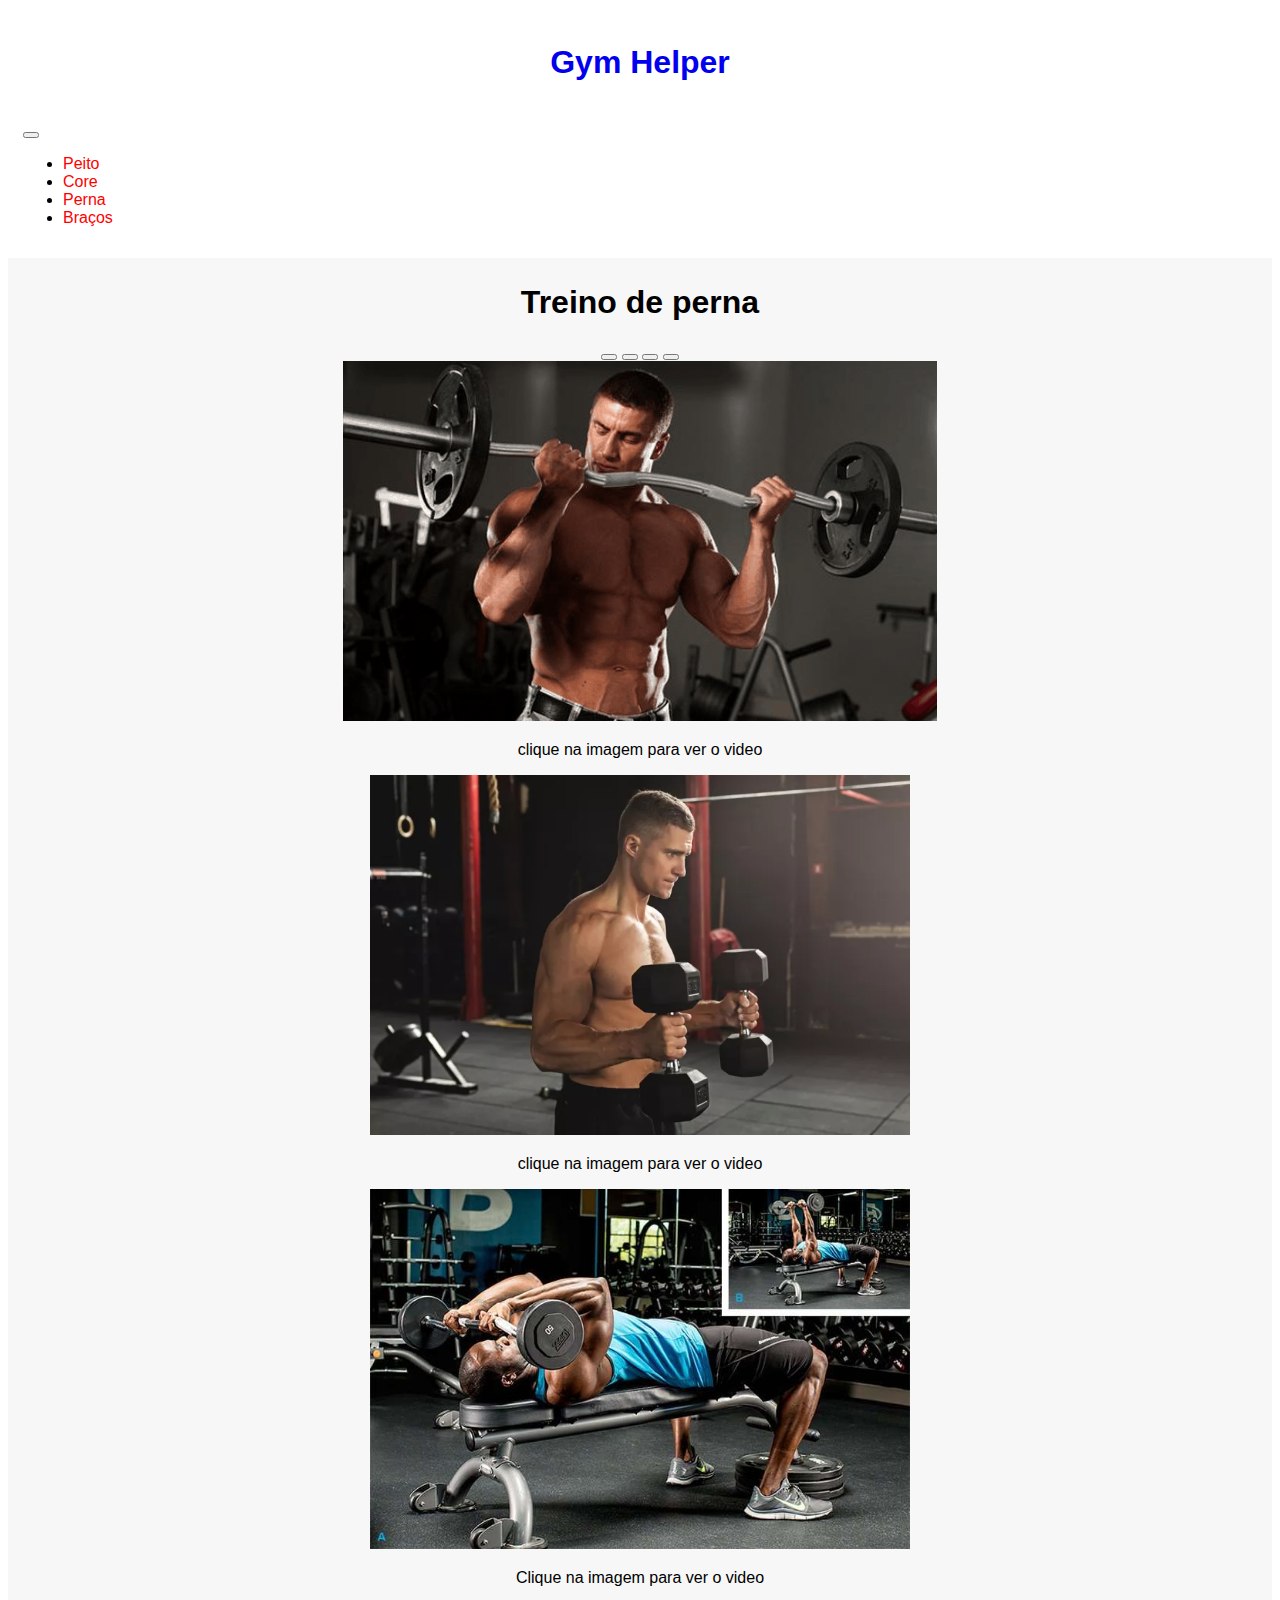
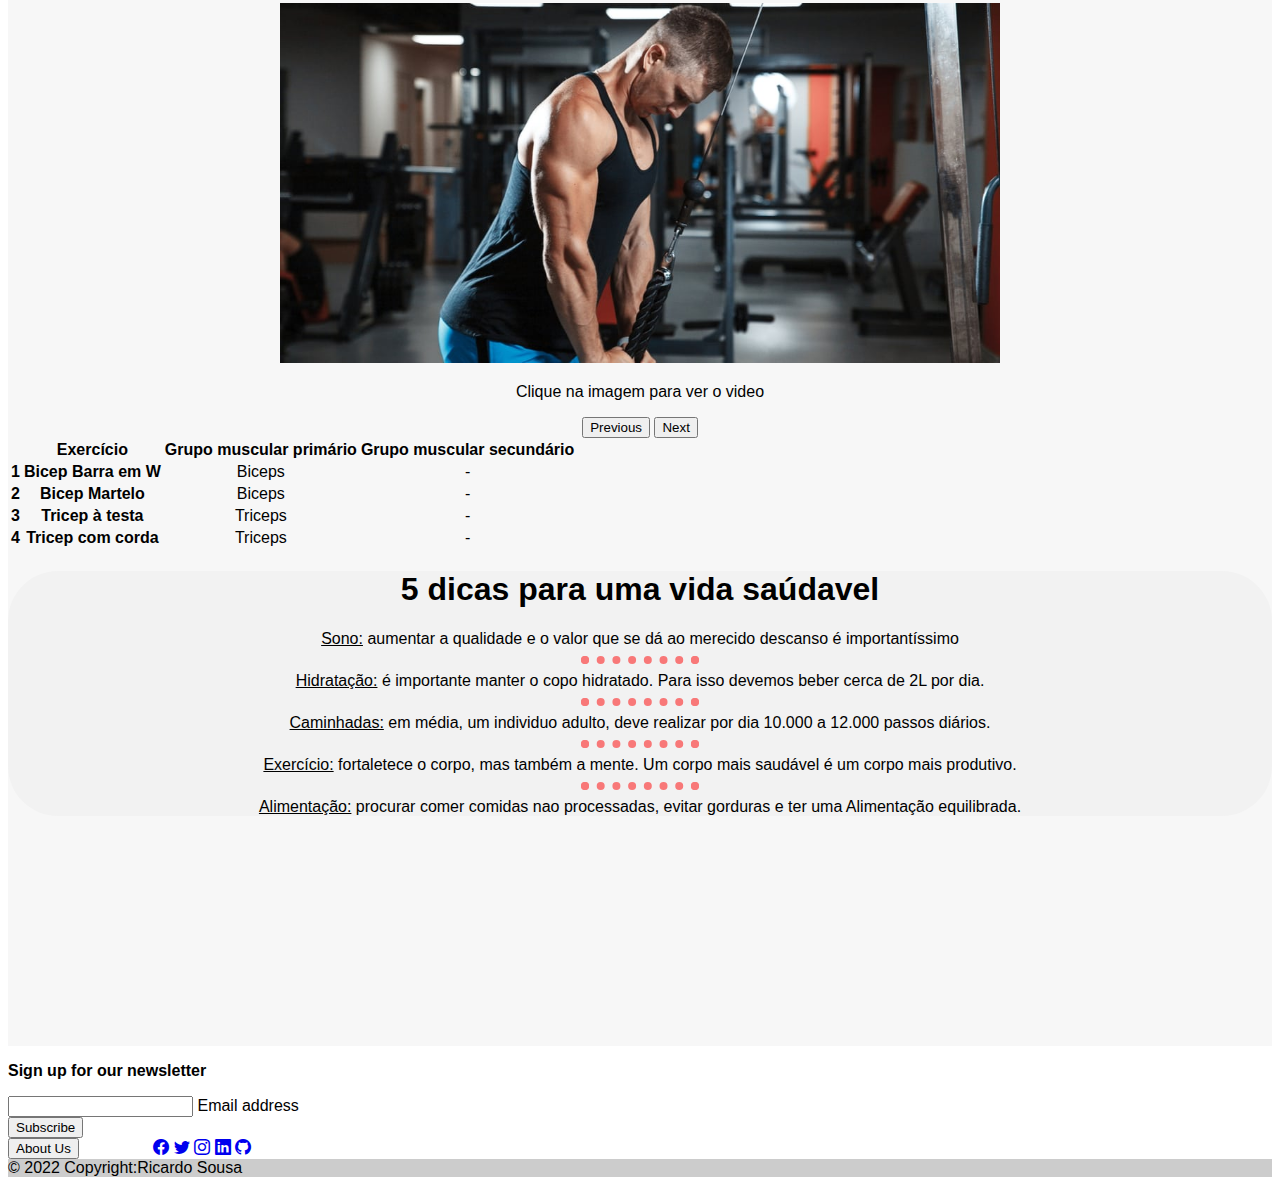
==== bracos.html @ 1678e663 "commit de 31 de janeiro" ====
<!DOCTYPE html>
<html lang="en">
<head>
    <meta charset="UTF-8">
    <meta http-equiv="X-UA-Compatible" content="IE=edge">
    <meta name="viewport" content="width=device-width, initial-scale=1.0">
    <title>GymHelper</title>
    
     <!--Favicon-->
    <link rel="shortcut icon" href="img/favicon/favicon.ico" type="image/x-icon">

    <script src="https://kit.fontawesome.com/6d9815719d.js" crossorigin="anonymous"></script>
    <link rel="stylesheet" href="https://cdnjs.cloudflare.com/ajax/libs/font-awesome/6.0.0-beta3/css/all.min.css" integrity="sha512-Fo3rlrZj/k7ujTnHg4CGR2D7kSs0v4LLanw2qksYuRlEzO+tcaEPQogQ0KaoGN26/zrn20ImR1DfuLWnOo7aBA==" crossorigin="anonymous" referrerpolicy="no-referrer" />

    <!--boot strap icons-->
    <link rel="stylesheet" href="https://cdn.jsdelivr.net/npm/bootstrap-icons@1.7.2/font/bootstrap-icons.css">

    <!-- boot strap css-->
    <!-- CSS only -->
    <link href="https://cdn.jsdelivr.net/npm/bootstrap@5.1.3/dist/css/bootstrap.min.css" rel="stylesheet" integrity="sha384-1BmE4kWBq78iYhFldvKuhfTAU6auU8tT94WrHftjDbrCEXSU1oBoqyl2QvZ6jIW3" crossorigin="anonymous">
    <!-- meu css-->
    <link rel="stylesheet" href="css/style.css">
    <STYLE>A {text-decoration: none;} </STYLE>
</head>
<body>
    <!-- Header do trabalho -->
    <header class="container-fluid bg-dark  barra">
      <div class="row text-center">
        <div class="col">
        </div>
        <div class="col text-center">
               <a href="index.html"> <h1 class="text-danger titulo"> Gym Helper</h1> </a>
        </div>
        <div class="col text-end my-auto">
          <img class="dumbelll" src="img/main/img-logo.png.crdownload" alt="">
        </div>
      </div>
      <div class="row ">
           <nav class="navbar navbar-expand-lg navbar-dark bg-dark p-1">
                <div class="container-fluid ">
              <button class="navbar-toggler " type="button" data-bs-toggle="collapse" data-bs-target="#navbarSupportedContent" aria-controls="navbarSupportedContent" aria-expanded="false" aria-label="Toggle navigation">
                <span class="navbar-toggler-icon"></span>
              </button>
              <div class="collapse navbar-collapse" id="navbarSupportedContent">
                <ul class="navbar-nav me-auto mb-2 mb-lg-0 mx-auto">
                  <li class="nav-item">
                    <a class="nav-link" href="tronco.html">Peito</a>
                  </li>
                  <li class="nav-item">
                    <a class="nav-link" href="core.html">Core</a>
                  </li>
                  <li class="nav-item">
                    <a class="nav-link" href="perna.html">Perna</a>
                  </li>
                  
                  <li class="nav-item">
                    <a class="nav-link" href="bracos.html">Braços</a>
                  </li>
                </ul>
              </div>
            </div>
          </nav>
    
    </header>
        
       <!-- Main do trabalho -->

          <main class="container shadow  mb-2 bg-body rounded ">
              <h1>Treino de perna</h1>
              
            
              <div class="row mt-4">
                <div class="col">
                  <div id="carouselExampleCaptions" class="carousel slide" data-bs-ride="carousel">
                    <div class="carousel-indicators">
                      <button type="button" data-bs-target="#carouselExampleCaptions" data-bs-slide-to="0" class="active" aria-current="true" aria-label="Slide 1"></button>
                      <button type="button" data-bs-target="#carouselExampleCaptions" data-bs-slide-to="1" aria-label="Slide 2"></button>
                      <button type="button" data-bs-target="#carouselExampleCaptions" data-bs-slide-to="2" aria-label="Slide 3"></button>
                      <button type="button" data-bs-target="#carouselExampleCaptions" data-bs-slide-to="3" aria-label="Slide 4"></button>
                    </div>
                    <div class="carousel-inner ">
                      <div class="carousel-item active ">
                        
                       <a href="https://www.youtube.com/watch?v=5cufZfEhjDw&ab_channel=FISIculturismo.com.br" target="blank">   <img src="img/main/bracos/Barra-Rosca-Direta.png" title="Bicep Barra W" class="d-block w-100 " alt=""></a>
                        <div class="carousel-caption d-none d-md-block">
                          <p>clique na imagem para ver o video</p>
                        </div>
                      </div>
                      <div class="carousel-item ">
                        <a href="https://www.youtube.com/watch?v=5vPGH1uTtbs&ab_channel=MyTrainingPRO " target="blank"><img src="img/main/bracos/transferir.jpg" title="Bicep Martelo" class="d-block w-100" alt="..."></a>
                        <div class="carousel-caption d-none d-md-block">
                          <p>clique na imagem para ver o video</p>
                        </div>
                      </div>
                      <div class="carousel-item">
                        <a href="https://www.youtube.com/watch?v=lWNnQbDVOgk&ab_channel=FisioprevcomGuilhermeStellbrink " target="blank"><img src="img/main/bracos/rosca-testa-no-banco-declinado.jpg"  title="Tricep a testa" class="d-block w-100" alt="..."></a>
                        <div class="carousel-caption d-none d-md-block">
                          <p>Clique na imagem para ver o video</p>
                        </div>
                      </div>
                      <div class="carousel-item">
                        <a href="https://www.youtube.com/watch?v=9LXgTWSPVhk&ab_channel=ManualdoTreino " target="blank"><img src="img/main/bracos/triceps-corda-extensão.jpg"  title="Tricep Corda" class="d-block w-100" alt="..."></a>
                        <div class="carousel-caption d-none d-md-block">
                          <p>Clique na imagem para ver o video</p>
                        </div>
                      </div>
                    </div>
                    <button class="carousel-control-prev" type="button" data-bs-target="#carouselExampleCaptions" data-bs-slide="prev">
                      <span class="carousel-control-prev-icon" aria-hidden="true"></span>
                      <span class="visually-hidden">Previous</span>
                    </button>
                    <button class="carousel-control-next" type="button" data-bs-target="#carouselExampleCaptions" data-bs-slide="next">
                      <span class="carousel-control-next-icon" aria-hidden="true"></span>
                      <span class="visually-hidden">Next</span>
                    </button>
                  </div>
                </div>
                <div class="col col-md-6 col-12 p-4"> <table class="table table-striped ">
                  <thead>
                    <tr>
                      <th scope="col"></th>
                      <th scope="col">Exercício</th>
                      <th scope="col">Grupo muscular primário</th>
                      <th scope="col">Grupo muscular secundário</th>
                    </tr>
                  </thead>
                  <tbody>
                    <tr>
                      <th scope="row">1</th>
                      <td> <b>Bicep Barra em W</b> </td>
                      <td>Biceps</td>
                      <td>-</td>
                    </tr>
                    <tr>
                      <th scope="row">2</th>
                      <td> <b>Bicep Martelo </b> </td>
                      <td>Biceps</td>
                      <td>-</td>
                    </tr>
                    <tr>
                      <th scope="row">3</th>
                      <td> <b>Tricep à testa</b> </td>
                      <td>Triceps</td>
                      <td>-</td>
                    </tr>
                    <tr>
                      <th scope="row">4</th>
                      <td> <b>Tricep com corda</b> </td>
                      <td>Triceps</td>
                      <td>-</td>
                    </tr>
                  </tbody>
                </table></div>
              </div>
      <div class="menuHealth ">
           <div class="m-4 " >
               <h1 class="saudavel">5 dicas para uma vida saúdavel</h1>  
           </div>
           <div class="row m-5  ">
            <div class="col-12 col-md-6 linhaHealth mb-2 mt-2"> <u>Sono:</u> aumentar a qualidade e o valor que se dá ao merecido descanso é importantíssimo</div>
            <div class="col-12 col-md-6 linhaHealth "> <i class="logo fa-solid fa-bed "></i></div>
          </div>
           <hr>
           <div class="row m-5  ">
            <div class="col-12 col-md-6 linhaHealth mb-2"> <i class="logo fa-solid fa-droplet"></i></div>
            <div class="col-12 col-md-6 linhaHealth "> <u>Hidratação:</u> é importante manter o copo hidratado. Para isso devemos beber cerca de 2L por dia.</div>
          </div>
           <hr>
           <div class="row m-5  ">
            <div class="col-12 col-md-6 linhaHealth mb-2"> <u>Caminhadas:</u> em média, um individuo adulto, deve realizar por dia 10.000 a 12.000 passos diários.</div>
            <div class="col-12 col-md-6 linhaHealth"> <i class="logo fa-solid fa-person-walking"></i></div>
          </div>
           <hr>
           <div class="row m-5  ">
            <div class="col-12 col-md-6 linhaHealth mb-2"> <i class="logo fa-solid fa-dumbbell"></i></div>
            <div class="col-12 col-md-6 linhaHealth"> <u>Exercício:</u> fortaletece o corpo, mas também a mente. Um corpo mais saudável é um corpo mais produtivo.</div>
          </div>
           <hr>
           <div class="row m-5  ">
            <div class="col-12 col-md-6 linhaHealth mb-2"> <u>Alimentação:</u> procurar comer comidas nao processadas, evitar gorduras e ter uma Alimentação equilibrada.</div>
            <div class="col-12 col-md-6 linhaHealth mb-3"> <i class="logo fa-solid fa-utensils"></i></div>
          </div>
          </div>
    </main>

<!-- Fotter do trabalho -->
    
<footer class="bg-dark text-center ">
  <!-- Grid container -->
  <div class="container p-4 pb-0">
    <!-- Section: Form -->
    <section class="">
      <form action="">
        <!--Grid row-->
        <div class="row d-flex justify-content-center">
          <!--Grid column-->
          <div class="col-auto">
            <p class="pt-2 text-danger">
              <strong>Sign up for our newsletter</strong>
            </p>
          </div>
          <!--Grid column-->

          <!--Grid column-->
          <div class="col-md-5 col-12">
            <!-- Email input -->
            <div class="form-outline form-white mb-4">
              <input type="email" id="form5Example29" class="form-control" />
              <label class="form-label text-danger" for="form5Example29">Email address</label>
            </div>
          </div>
          <!--Grid column-->

          <!--Grid column-->
          <div class="col-auto">
            <!-- Submit button -->
            <button type="submit" class="btn btn-outline-danger mb-4 text-light">
              Subscribe
            </button>
          </div>
          <!--Grid column-->
        </div>
        <!--Grid row-->
      </form>
    </section>
    <!-- Section: Form -->
  </div>
  <!-- Grid container -->

  <div class="container p-4 pb-0">
    
    <!-- Section: Social media -->
    <section class="mb-3">
      <a href="quemsomos.html"><button type="submit" class="btn btn-about  btn-outline-danger  text-light ">
        About Us
      </button></a>
      <!-- Facebook -->
      <a class="btn btn-outline-danger btn-floating btn-social m-1" href="#!" role="button"
        ><i class="bi bi-facebook"></i
      ></a>

      <!-- Twitter -->
      <a class="btn btn-outline-danger btn-floating  btn-social m-1" href="#!" role="button"
        ><i class="bi bi-twitter"></i
      ></a>

      

      <!-- Instagram -->
      <a class="btn btn-outline-danger bt btn-floating btn-social m-1" href="#!" role="button"
        ><i class="bi bi-instagram"></i
      ></a>

      <!-- Linkedin -->
      <a class="btn btn-outline-danger btn-floating btn-social m-1" href="#!" role="button"
        ><i class="bi bi-linkedin"></i
      ></a>

      <!-- Github -->
      <a class="btn btn-outline-danger btn-floating btn-social m-1" href="#!" role="button"
        ><i class="bi bi-github"></i
      ></a>
    </section>
    <!-- Section: Social media -->
  </div>
  <!-- Grid container -->
  
  <!-- Copyright -->
  <div class="text-center text-light p-3" style="background-color: rgba(0, 0, 0, 0.2);">
    © 2022 Copyright:Ricardo Sousa
  </div>
  <!-- Copyright -->
</footer>

<script src="https://cdn.jsdelivr.net/npm/bootstrap@5.1.3/dist/js/bootstrap.bundle.min.js" integrity="sha384-ka7Sk0Gln4gmtz2MlQnikT1wXgYsOg+OMhuP+IlRH9sENBO0LRn5q+8nbTov4+1p" crossorigin="anonymous"></script>
</body>
</html>
---- css/style.css ----
body{
    font-family:'Lucida Sans', 'Lucida Sans Regular', 'Lucida Grande', 'Lucida Sans Unicode', Geneva, Verdana, sans-serif;
}
main{
    text-align: center;
    background-color: #F7F7F7;
    padding-bottom: 230px;
    padding-top: 5px;
}
.titulo{
    text-align: center;    
}

.carousel{
    width: 100%;
    padding: 0 !important;
}
.nav-link {
    color: red !important;
    }

    .nav-link:hover {
        color: #F7F7F7 !important;
        }
.barra{
    padding: 15px;
}
h1{
    text-align: center;
}

.img-central{
    text-align: end;  
    
}
.barra{
    justify-content:right;
}

.dumbelll{
    margin-right: 30px;
    height:100%;
    max-height: 50px;
   
}
.dumbell{
    margin-right: 30px;
    width: 20%; 
   
}



.secdiv{
    text-align: center;
}
.img-body{
   
    margin: 10px;
}
.img-body:hover{
    width: 15%;
  
}
.img-body2{
    margin: 10px;
}
.img-body2:hover{
    width: 50%;
}



.imgcar{
    width: 30%;
}

.carousel{
    align-items: center;
}
.carousel-item img{
    height: 40vh ;
}
.saudavel{
    text-align: left !important;
}

.textoSaudeEsq{
    text-align: left;
    margin: 40px;
}

.textoSaudeDir{
    text-align: right;
    margin: 40px;
}
.saudavel{
    text-align: center !important;
}
.menuHealth{
    background-color: #F2F2F2;
    border-radius: 50px;
    
}

hr{
    opacity: .50;
    background-color: transparent;
    border-bottom-color: initial;
    border: dotted red 8px;
    border-bottom: none;
    width: 8%;
    margin: 100px auto;
    display: block;
    unicode-bidi: isolate;
    margin-block-start: 0.5em;
    margin-block-end: 0.5em;
    margin-inline-start: auto;
    margin-inline-end: auto;
    overflow: hidden;
}
/* ----------------body--------------------------*/

.human-body {
    width: 207px;
    position: relative;
    padding-top: 240px;
    height: 260px;
    display: block;
    margin: 40px auto;
}
.human-body svg:hover {
    cursor: pointer;
}
.human-body svg:hover path {
    fill: red;
    
}

.human-body svg.head:hover path {
    fill: #57c9d5;
}
.human-body svg.hands:hover path {
    fill: #57c9d5;
}
.human-body svg.shoulder:hover path {
    fill: #57c9d5;
}
.human-body svg {
    position: absolute;
    left: 50%;
    fill: #57c9d5;
}
.human-body svg.head {
    margin-left: -28.5px;
    top: -6px;
}
.human-body svg.shoulder {
    margin-left: -53.5px;
    top: 69px;
}
.human-body svg.arm {
    margin-left: -78px;
    top: 112px;
}
.human-body svg.cheast {
    margin-left: -43.5px;
    top: 88px;
}
.human-body svg.stomach {
    margin-left: -37.5px;
    top: 130px;
}
.human-body svg.legs {
    margin-left: -46.5px;
    top: 205px;
    z-index: 9999;
}
.human-body svg.hands {
    margin-left: -102.5px;
    top: 224px;
}

.logo{
    font-size: 70px;
    color: red;
    opacity: 0.60;
  
}


/* footer */

.btn-about{
    margin-right: 70px;
}
.btn-social{
    border-radius: 40px;
}
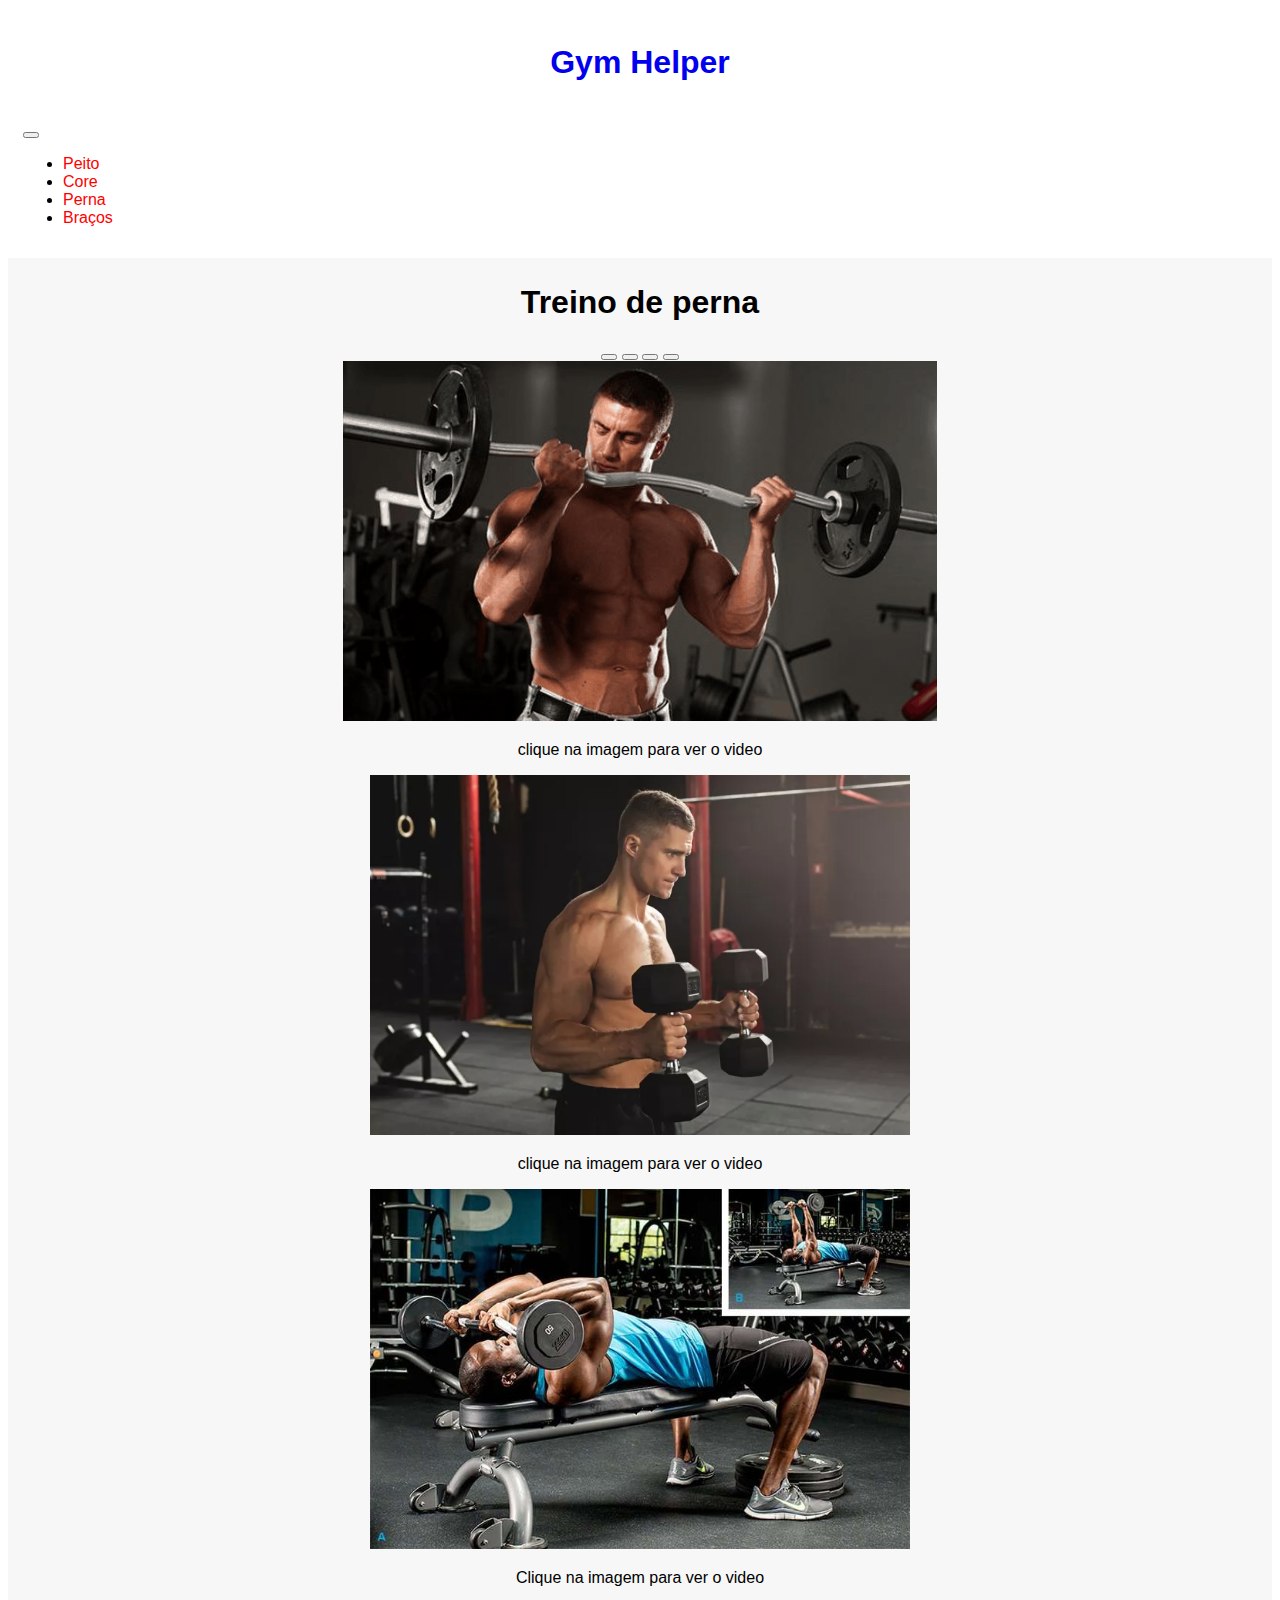
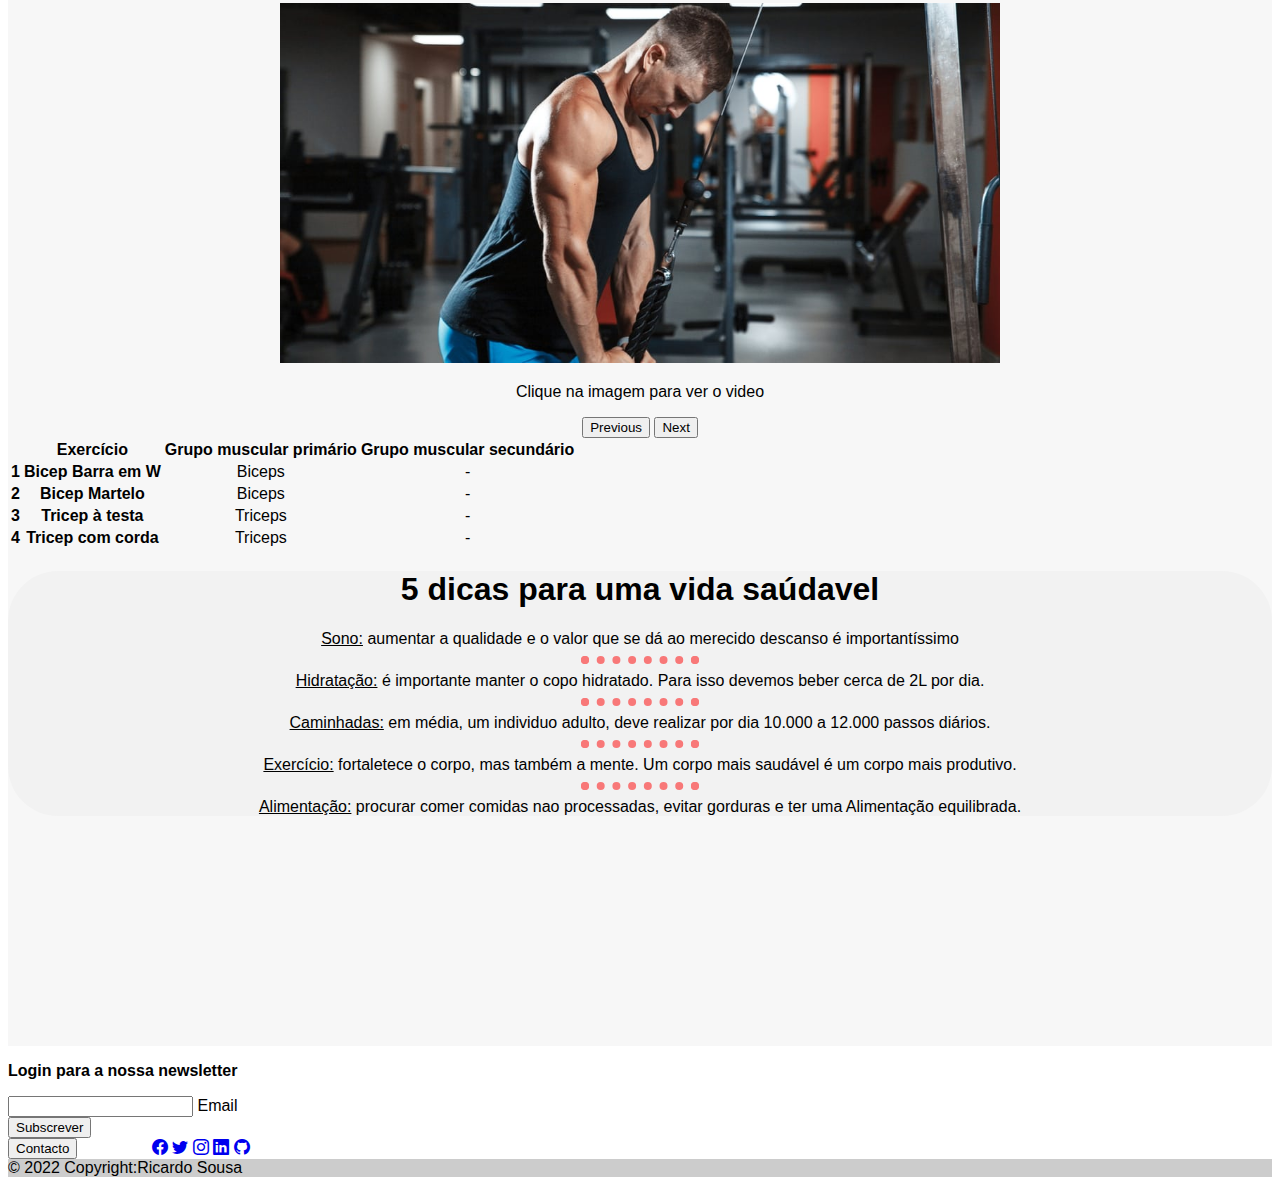
==== commit 0b456424: "transformaçao final" ====
--- a/bracos.html
+++ b/bracos.html
@@ -196,7 +196,7 @@
           <!--Grid column-->
           <div class="col-auto">
             <p class="pt-2 text-danger">
-              <strong>Sign up for our newsletter</strong>
+              <strong>Login para a nossa newsletter</strong>
             </p>
           </div>
           <!--Grid column-->
@@ -206,7 +206,7 @@
             <!-- Email input -->
             <div class="form-outline form-white mb-4">
               <input type="email" id="form5Example29" class="form-control" />
-              <label class="form-label text-danger" for="form5Example29">Email address</label>
+              <label class="form-label text-danger" for="form5Example29">Email</label>
             </div>
           </div>
           <!--Grid column-->
@@ -215,7 +215,7 @@
           <div class="col-auto">
             <!-- Submit button -->
             <button type="submit" class="btn btn-outline-danger mb-4 text-light">
-              Subscribe
+              Subscrever
             </button>
           </div>
           <!--Grid column-->
@@ -232,7 +232,7 @@
     <!-- Section: Social media -->
     <section class="mb-3">
       <a href="quemsomos.html"><button type="submit" class="btn btn-about  btn-outline-danger  text-light ">
-        About Us
+        Contacto
       </button></a>
       <!-- Facebook -->
       <a class="btn btn-outline-danger btn-floating btn-social m-1" href="#!" role="button"
--- a/css/style.css
+++ b/css/style.css
@@ -188,6 +188,47 @@
   
 }
 
+/* quem somos */
+
+
+.contact .row{
+    display: flex;
+    align-items: center;
+    background:#F2F2F2;
+    flex-wrap: wrap;
+    gap: 1rem;
+
+}
+.contact .row .map{
+    flex:1 1 45rem;
+    width: 100%;
+    object-fit: cover;
+    height: 300px;
+    
+}
+.contact .row form{
+    flex:1 1 45rem;
+   
+    padding: 5rem 2rem;
+    text-align: center;
+}
+.contact .row form h3{
+   text-transform: uppercase;
+
+   font-size: 2.5rem !important;
+   color: #DC3545!important;
+}
+
+.contact .row form h3{
+    text-transform: uppercase;
+ 
+    font-size: 3.5rem;
+    color: red;
+ }
+
+
+
+
 
 /* footer */
 
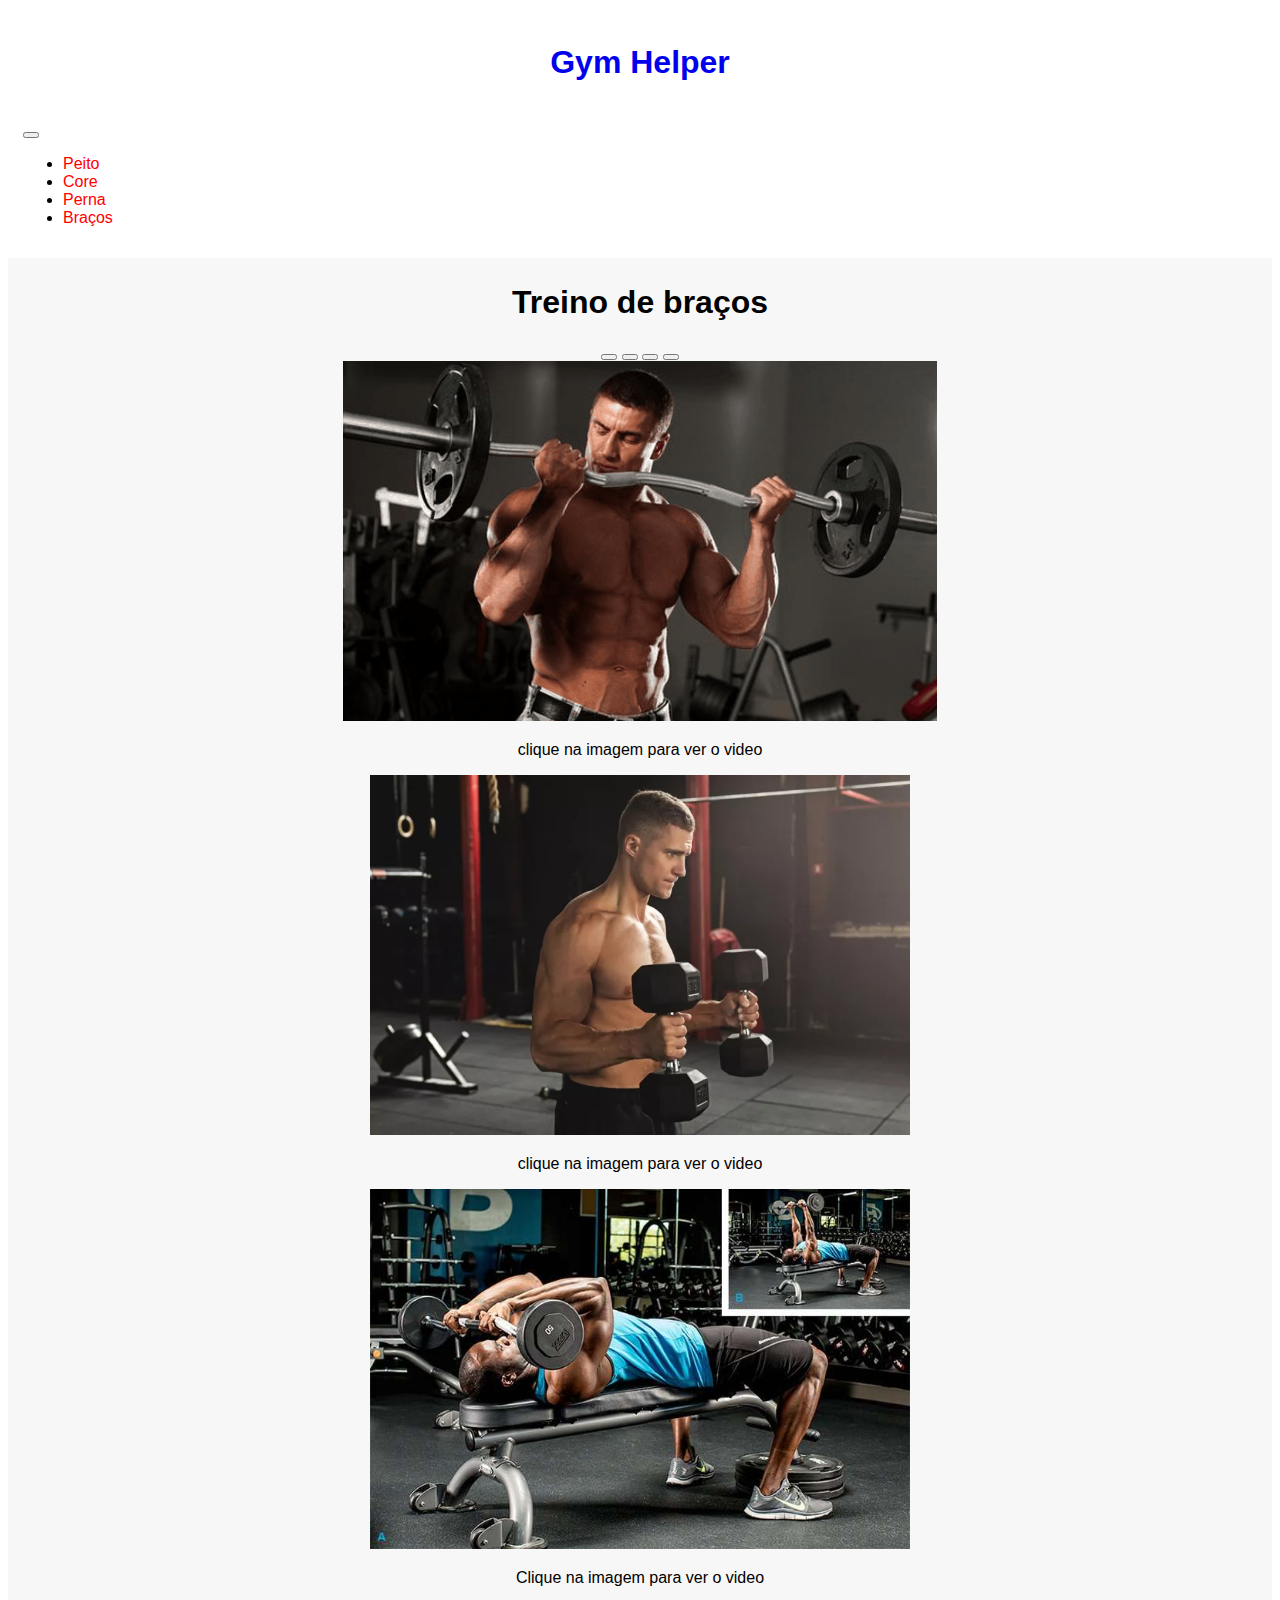
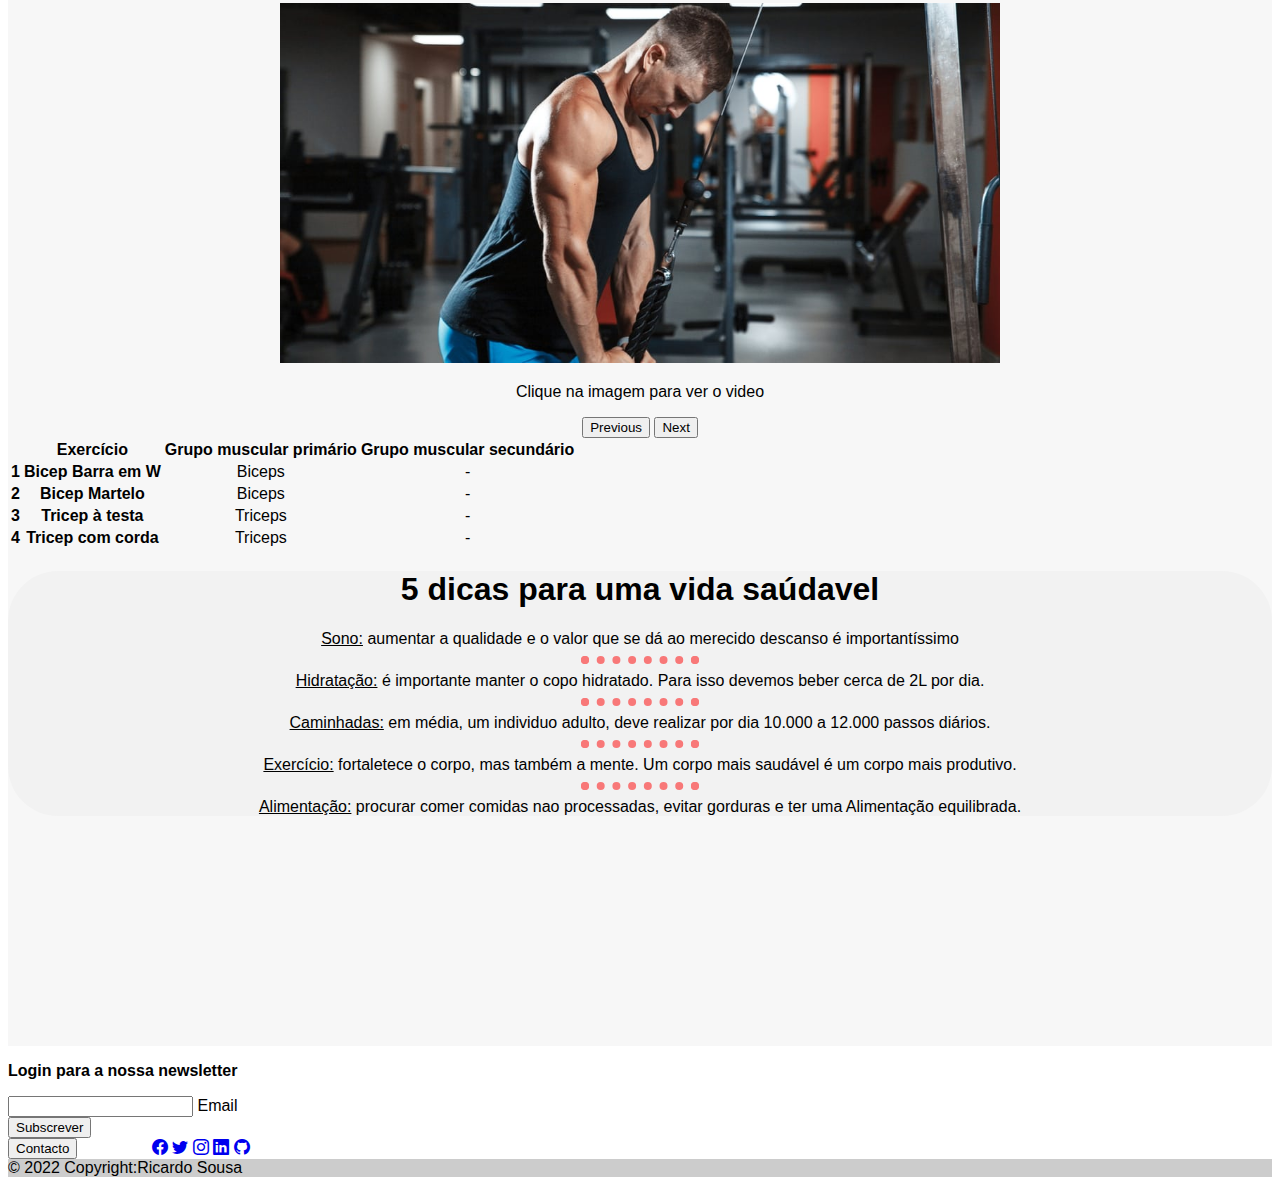
==== commit d02a37ec: "a finalissima" ====
--- a/bracos.html
+++ b/bracos.html
@@ -4,7 +4,7 @@
     <meta charset="UTF-8">
     <meta http-equiv="X-UA-Compatible" content="IE=edge">
     <meta name="viewport" content="width=device-width, initial-scale=1.0">
-    <title>GymHelper</title>
+    <title><span style="text-decoration: none;">GymHelper </span></title>
     
      <!--Favicon-->
     <link rel="shortcut icon" href="img/favicon/favicon.ico" type="image/x-icon">
@@ -66,7 +66,7 @@
        <!-- Main do trabalho -->
 
           <main class="container shadow  mb-2 bg-body rounded ">
-              <h1>Treino de perna</h1>
+              <h1>Treino de braços</h1>
               
             
               <div class="row mt-4">
--- a/css/style.css
+++ b/css/style.css
@@ -226,8 +226,30 @@
     color: red;
  }
 
-
-
+.mapa{
+    padding-left: 5%;
+    padding-right: 5%;
+}
+
+.cont{
+    padding-bottom: 0 !important;
+    margin-bottom: 0px !important;
+}
+
+.botao-contact{
+   
+    margin-top: 8px;
+    background-color: #c2baba;
+    margin-left: 2rem;
+    
+    color: black;
+}
+.botao-contact:hover{
+    background-color: #989191;
+}
+.form{
+    padding-bottom: 4rem !important;
+}
 
 
 /* footer */
@@ -237,4 +259,15 @@
 }
 .btn-social{
     border-radius: 40px;
+}
+
+.fa-user {
+    padding-right: 1rem;
+}
+.fa-envelope {
+    padding-right: 1rem;
+}
+
+.fa-phone {
+    padding-right: 1rem;
 }